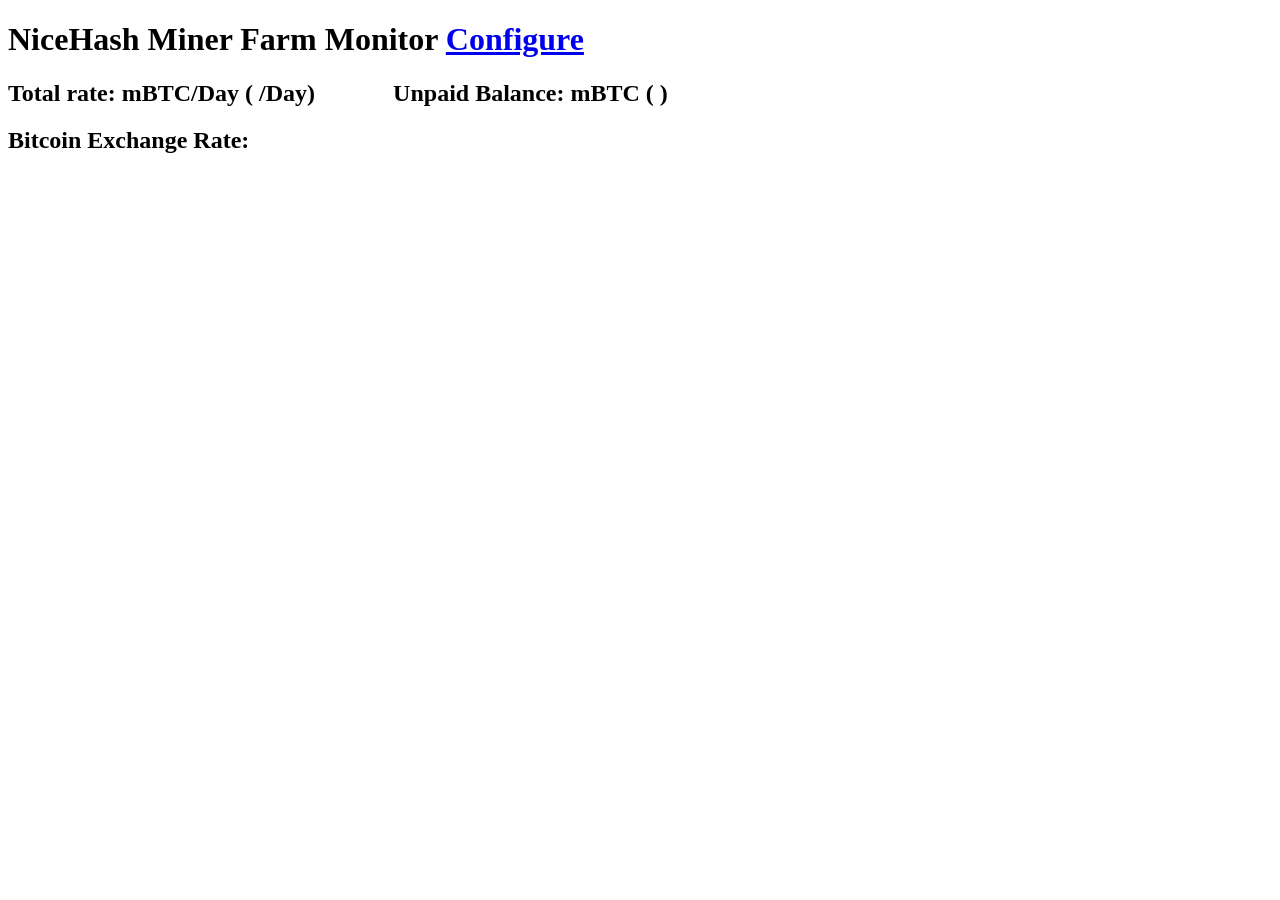
==== templates/index.html @ 889c3d36 "moved to cherrypy django was big mistake" ====
<!DOCTYPE html>

<html lang="en" xmlns="http://www.w3.org/1999/xhtml">
<head>
    <meta charset="utf-8" />
    <meta http-equiv="cache-control" content="max-age=0" />
    <meta http-equiv="cache-control" content="no-cache" />
    <meta http-equiv="expires" content="0" />
    <meta http-equiv="expires" content="Tue, 01 Jan 1980 1:00:00 GMT" />
    <meta http-equiv="pragma" content="no-cache" />
    <title>NiceHash Miner</title>
    <link rel="stylesheet" href="static/Style.css" />
    <script src="static/jquery-3.2.1.min.js"></script>

    <script>
        var miners = [
        % for rig in rigs: 
        "${rig['ip']}", 
        % endfor 
        ]
        var farmRateBTC = 0.0
        var farmRateCurrency = 0.0
        var farmBTCBalance = 0.0
        var farmCurrencyBalance = 0.0
        var farmCurrencyName = ""
        var farmBTCExRate = 0.0

        function prepareDocument() {
            for ( var j = 0; j < miners.length; j++) {
                $("#miners").append("<hr/><h1>Miner " + miners[j] + "</h1><div id=\"miner" + j + "\"></div><div id=\"totalsDiv" + j + "\"></div><div id=\"statsDiv" + j + "\"></div>")
            }
        }

        function countTotals(farmBTCBalance, farmCurrencyBalance, farmCurrencyName, farmBTCExRate) {
            farmRateBTC = 0.0
            farmRateCurrency = 0.0
            anyRunning = 0
            for ( var j = 0; j < miners.length; j++) {
                if($("#minerRateBTC" + j).text()) {
                     farmRateBTC += parseFloat($("#minerRateBTC" + j).text())
                     farmRateCurrency += parseFloat($("#minerRateCurrency" + j).text())
                     anyRunning = 1
                }
            }
            if (anyRunning) {
                $("#farmRateBTC").html(farmRateBTC.toFixed(5))
                $("#farmRateCurrency").html(farmRateCurrency.toFixed(2))
            }
            else {
                $("#farmRateBTC").html(0)
                $("#farmRateCurrency").html(0)
            }
            $("#farmCurrencyName").html(farmCurrencyName)
            $("#farmBTCBalance").html(farmBTCBalance)
            $("#farmCurrencyBalance").html(farmCurrencyBalance)
            $("#farmCurrencyName2").html(farmCurrencyName) 
            $("#BTCExRate").html(farmBTCExRate) 
            $("#farmCurrencyName3").html(farmCurrencyName) 
        }
        function updateTotals(currencyName, currencyBalance, BTCBalance, BTCExRate) {
            farmRateBTC += parseFloat(rateBTC);
            farmRateCurrency += parseFloat(rateCurrency);
            farmBTCBalance = parseFloat(BTCBalance);
            farmCurrencyBalance = parseFloat(currencyBalance);   
            farmCurrencyName = currencyName;        
        }
        function updateDisplay() {

            for ( var j = 0; j < miners.length; j++) {
                
                (function(j) {
                data = $.getJSON("stats?ip=" + miners[j], function (dObj) {
                    if (dObj[0].Devices) {
                   
                        var devices = dObj[0].Devices.split(',')
                        var dataString = "<h2> Currently mining devices:</h2>";
                        var BTCExRate = dObj[0].BTCExRate;
                        var BTCBalance = dObj[0].BTCBalance;
                        var currencyBalance = (BTCBalance * BTCExRate.split(" ")[0] / 1000).toFixed(2);

                        var currencyName = BTCExRate.split(" ")[1];
                        function devPrint(index, element, array) {
                            data = "<li>_device_</li>"
                            dataString += data.replace("_device_", array[element])
                        }
                        devices.forEach(devPrint);
                        dataString += "<h2>Details:</h2>"
                        var totalSpeed = 0;
                        var totalRateBTC = 0.0;
                        var totalRateCurrency = 0.0;
                        for (var i = 1; i < dObj.length; i++) {
                            currentHashObj = dObj[i];
                            var rateBTC = currentHashObj.RateBTC.split(' ');
                            var rateCurrency = currentHashObj.RateCurrency.split(' ');
                            data = "<h4>_type_</h4><pre><h3>Speed: _speed_ Rate: _btcrate_ (_currate_)</h3></pre>";
                            data = data.replace("_type_", currentHashObj.DeviceInfo);
                            data = data.replace("_speed_", currentHashObj.Speed);
                            data = data.replace("_btcrate_", currentHashObj.RateBTC);
                            data = data.replace("_currate_", currentHashObj.RateCurrency);
                            totalRateBTC += parseFloat(rateBTC[0]);
                            totalRateCurrency += parseFloat(rateCurrency[0]);
                            dataString += data;

                        }
                        $('#totalsDiv' + j).html("<h2>Total rate: <span id=\"minerRateBTC" + j +"\">" + totalRateBTC.toFixed(5) + "</span>" + " mBTC/Day (<span id=\"minerRateCurrency" + j +"\">" + totalRateCurrency.toFixed(2) + "</span> " +  currencyName + "/Day) <br></h2>");
                        $('#statsDiv' + j).html(dataString);
                        var reset
                        if (j == 0) {
                            reset = 1
                        } 
                        countTotals(BTCBalance, currencyBalance, currencyName, BTCExRate)

                    } else {
                        $("#statsDiv" + j).html("<h2 class='bold-red'>Miner is not mining</h2>")
                        $("#totalsDiv" + j).html("")
                    }
                }).fail(function() {$("#statsDiv" + j).html("<h2 class='bold-red'>Miner is not mining</h2>");$("#totalsDiv" + j).html("")})
                })(j)
            
            }
            
            
        }


        function updateDisplayLoop() {
            updateDisplay();
            countTotals();
            setTimeout(updateDisplayLoop, 5000);
        }

        $(document).ready(function () {
            prepareDocument();
            updateDisplayLoop();
        });
    </script>

</head>
<body>
    <h1>NiceHash Miner Farm Monitor <a href="config">Configure</a></h1> 
    <div id="farm">
        <h2>Total rate: <span id="farmRateBTC"></span> mBTC/Day (<span id="farmRateCurrency"></span> <span id="farmCurrencyName"></span>/Day) <span>&nbsp; &nbsp; &nbsp; &nbsp; &nbsp; &nbsp;</span>  Unpaid Balance: <span id="farmBTCBalance"></span> mBTC (<span id="farmCurrencyBalance"></span> <span id="farmCurrencyName2"></span>) </h2>
        <h2>Bitcoin Exchange Rate: <span id="BTCExRate"></span></h2>
    </div>
    <div id="miners">
    </div>
   
</body>
</html>
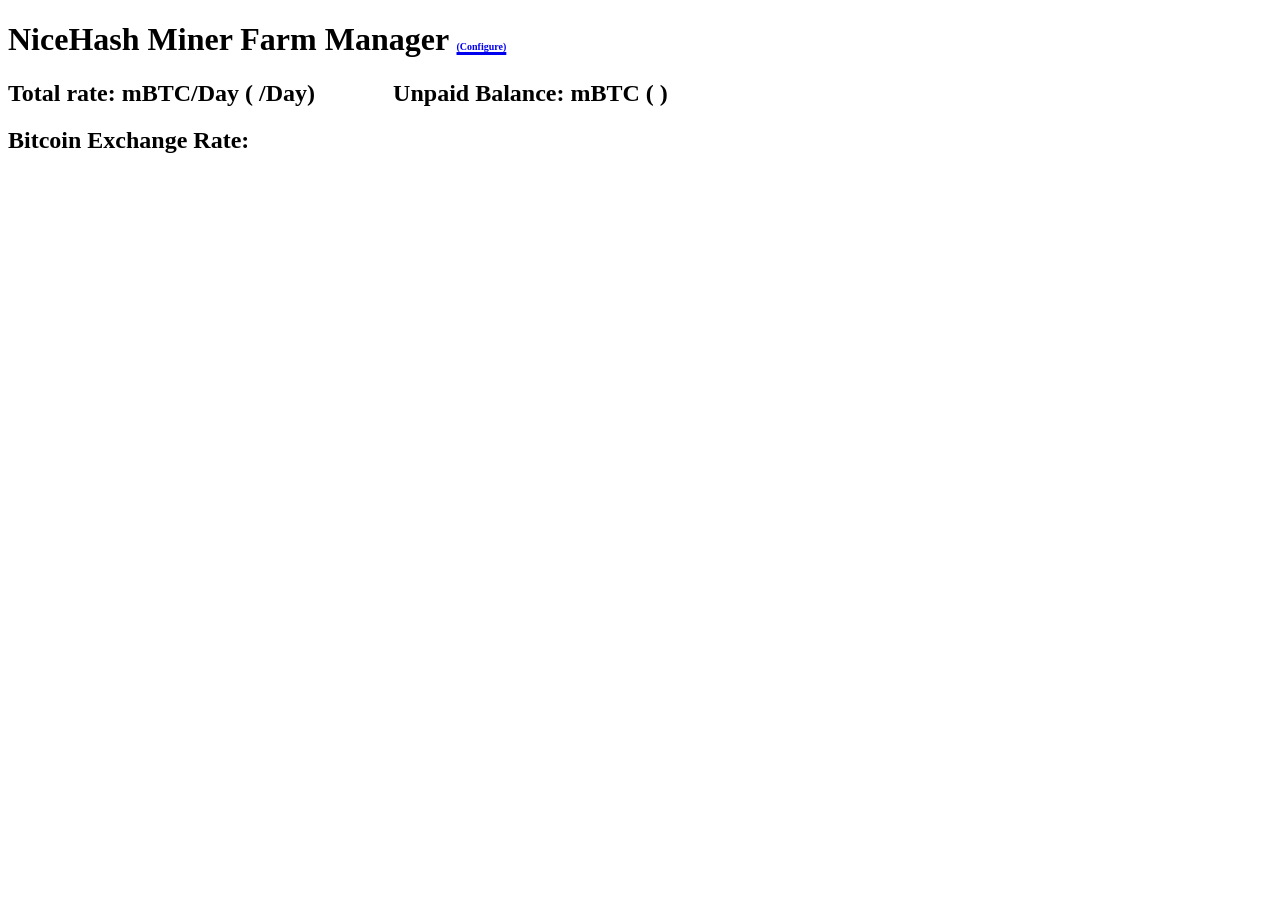
==== commit 3fe45ecc: "couple fixes and windows build script" ====
--- a/templates/index.html
+++ b/templates/index.html
@@ -8,7 +8,7 @@
     <meta http-equiv="expires" content="0" />
     <meta http-equiv="expires" content="Tue, 01 Jan 1980 1:00:00 GMT" />
     <meta http-equiv="pragma" content="no-cache" />
-    <title>NiceHash Miner</title>
+    <title>NiceHash Miner Farm Manager</title>
     <link rel="stylesheet" href="static/Style.css" />
     <script src="static/jquery-3.2.1.min.js"></script>
 
@@ -137,7 +137,7 @@
 
 </head>
 <body>
-    <h1>NiceHash Miner Farm Monitor <a href="config">Configure</a></h1> 
+    <h1>NiceHash Miner Farm Manager <a href="config"><font size="-2">(Configure)</font></h1></a>
     <div id="farm">
         <h2>Total rate: <span id="farmRateBTC"></span> mBTC/Day (<span id="farmRateCurrency"></span> <span id="farmCurrencyName"></span>/Day) <span>&nbsp; &nbsp; &nbsp; &nbsp; &nbsp; &nbsp;</span>  Unpaid Balance: <span id="farmBTCBalance"></span> mBTC (<span id="farmCurrencyBalance"></span> <span id="farmCurrencyName2"></span>) </h2>
         <h2>Bitcoin Exchange Rate: <span id="BTCExRate"></span></h2>
